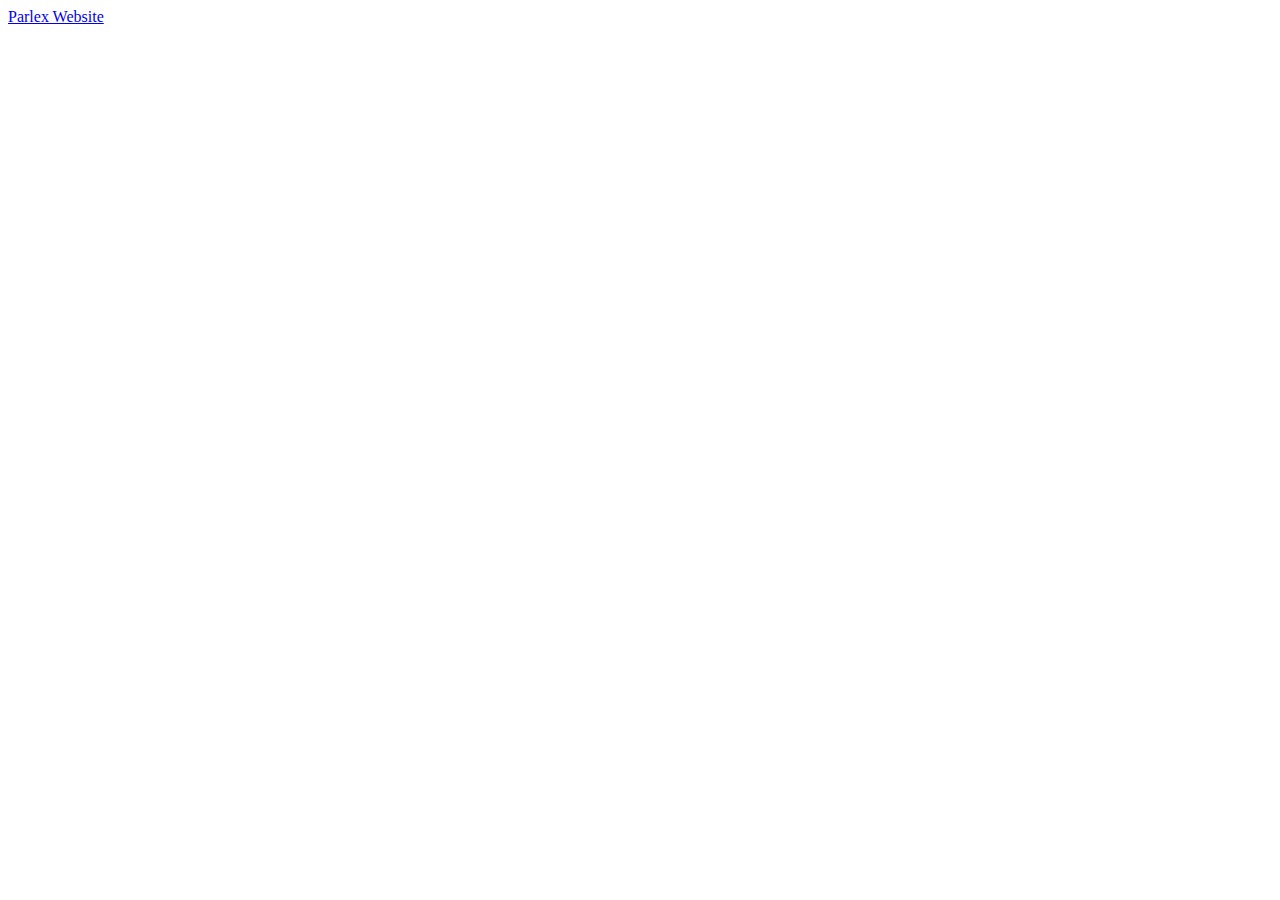
==== index.html @ 839534d4 "Initial commit" ====
<!DOCTYPE html>
<html>

<head>
  <meta charset="utf-8">
  <meta name="viewport" content="width=device-width">
  <title>replit</title>
  <link href="style.css" rel="stylesheet" type="text/css" />
</head>

<body>
  <a href="problem1.html">Parlex Website</a>
  <script src="script.js"></script>
</body>

</html>
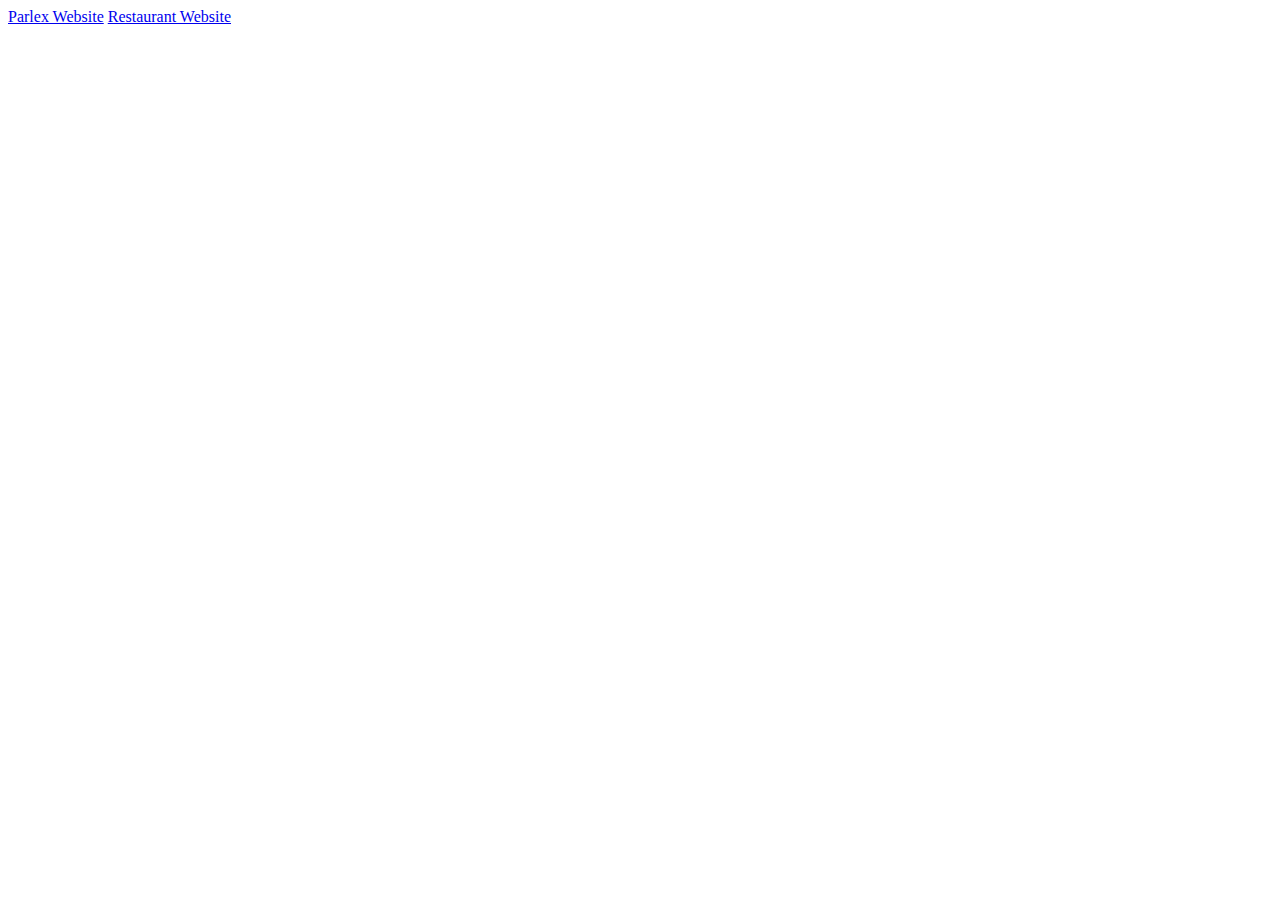
==== commit 6a3c4cd9: "new file" ====
--- a/index.html
+++ b/index.html
@@ -10,6 +10,7 @@
 
 <body>
   <a href="problem1.html">Parlex Website</a>
+  <a href="problem2.html">Restaurant Website</a>
   <script src="script.js"></script>
 </body>
 
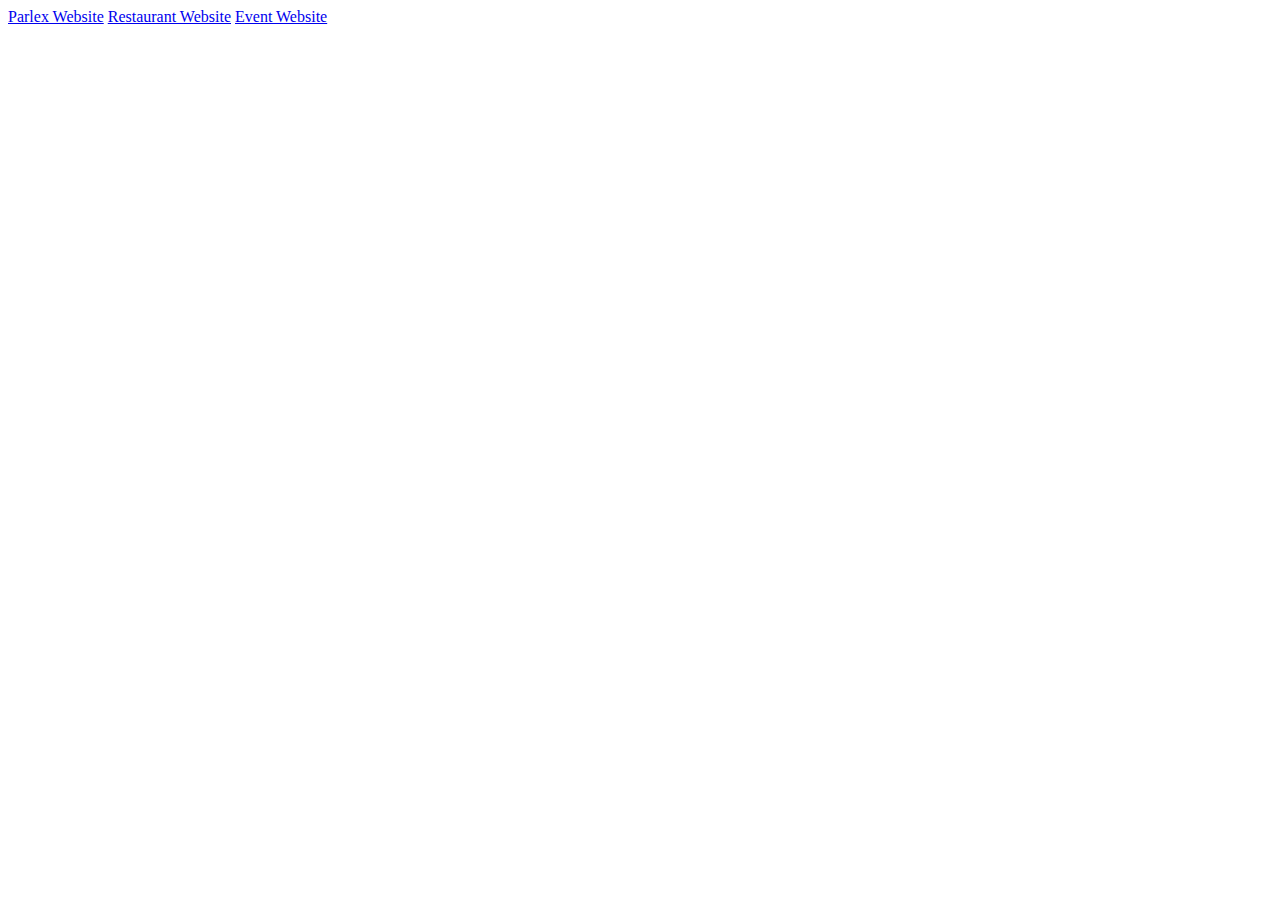
==== commit f0114a65: "added new code" ====
--- a/index.html
+++ b/index.html
@@ -11,6 +11,7 @@
 <body>
   <a href="problem1.html">Parlex Website</a>
   <a href="problem2.html">Restaurant Website</a>
+  <a href="problem3.html">Event Website</a>
   <script src="script.js"></script>
 </body>
 
